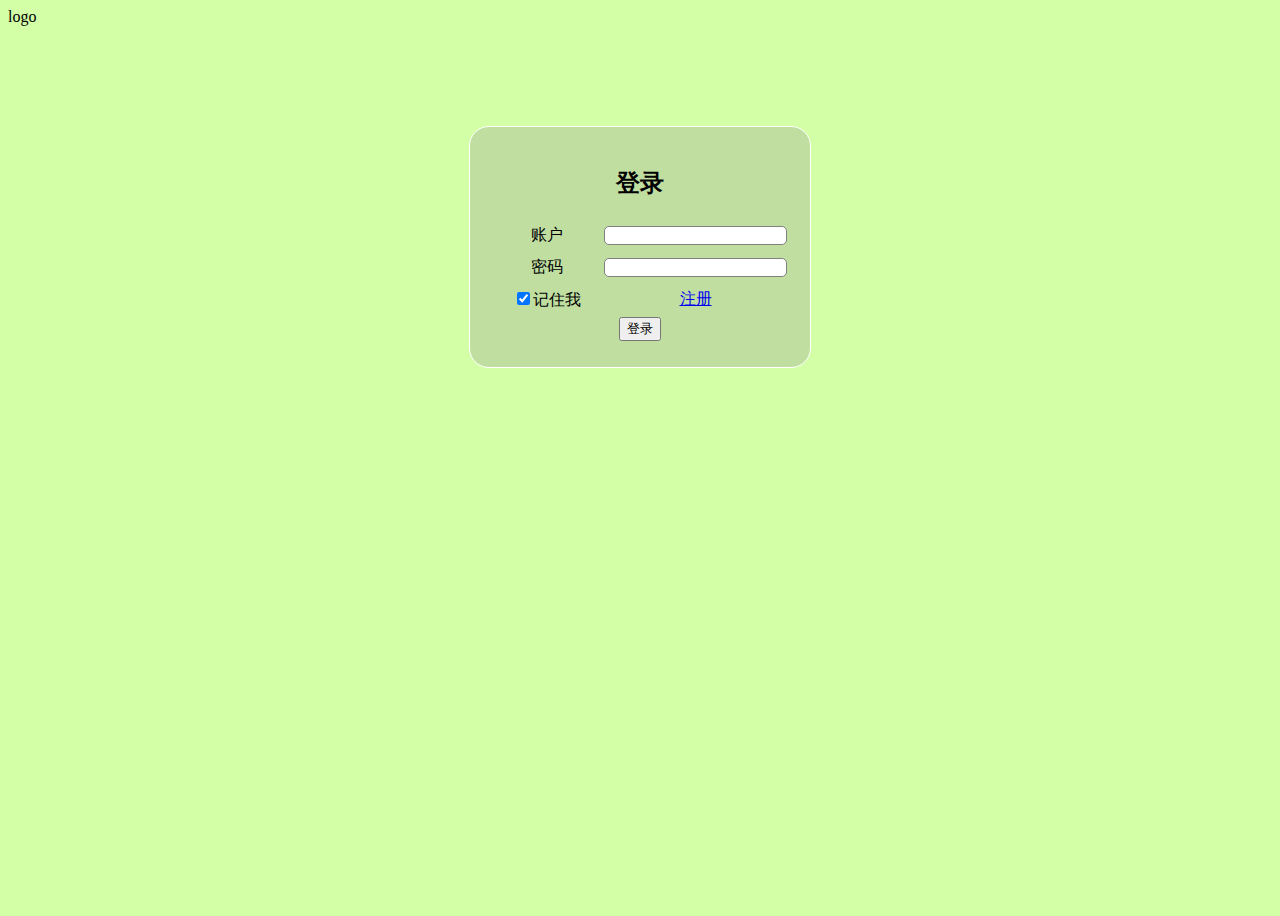
==== src/login.html @ d73aa3b1 "first commit" ====
<!DOCTYPE html>
<html lang="en">

<head>
    <meta charset="UTF-8">
    <title>登录</title>
    <link rel="stylesheet" href="./css/login.css">
</head>

<body>
    <nav>logo</nav>
    <div>
        <h2>登录</h2>
        <form>
            <table>
                <tr>
                    <td>账户</td>
                    <td><input type="text"></td>
                </tr>
                <tr>
                    <td>密码</td>
                    <td><input type="password"></td>
                </tr>
                <tr>
                    <td><input type="checkbox" checked="checked">记住我</input></td>
                    <td><a href="./register.html">注册</a></td>
                </tr>
            </table>
            <input type="button" value="登录">
        </form>
    </div>
</body>

</html>
---- src/css/login.css ----
body {
    height: 100vh;
    background-color: rgb(211, 255, 167);
}
div{
    margin: 100px auto;
    width: 300px;
    height: 200px;
    border: 1px solid rgb(255, 255, 255);
    border-radius: 20px;
    padding: 20px;
    text-align: center;
    background-color: rgba(145, 145, 145, 0.3);
}
input[type="text"],
input[type="password"]{
    border:1px solid gray;
    border-radius: 5px;
}
table{
    width: 300px;
}
tr{
    height: 30px;
}
td{
    width: 50%;
}
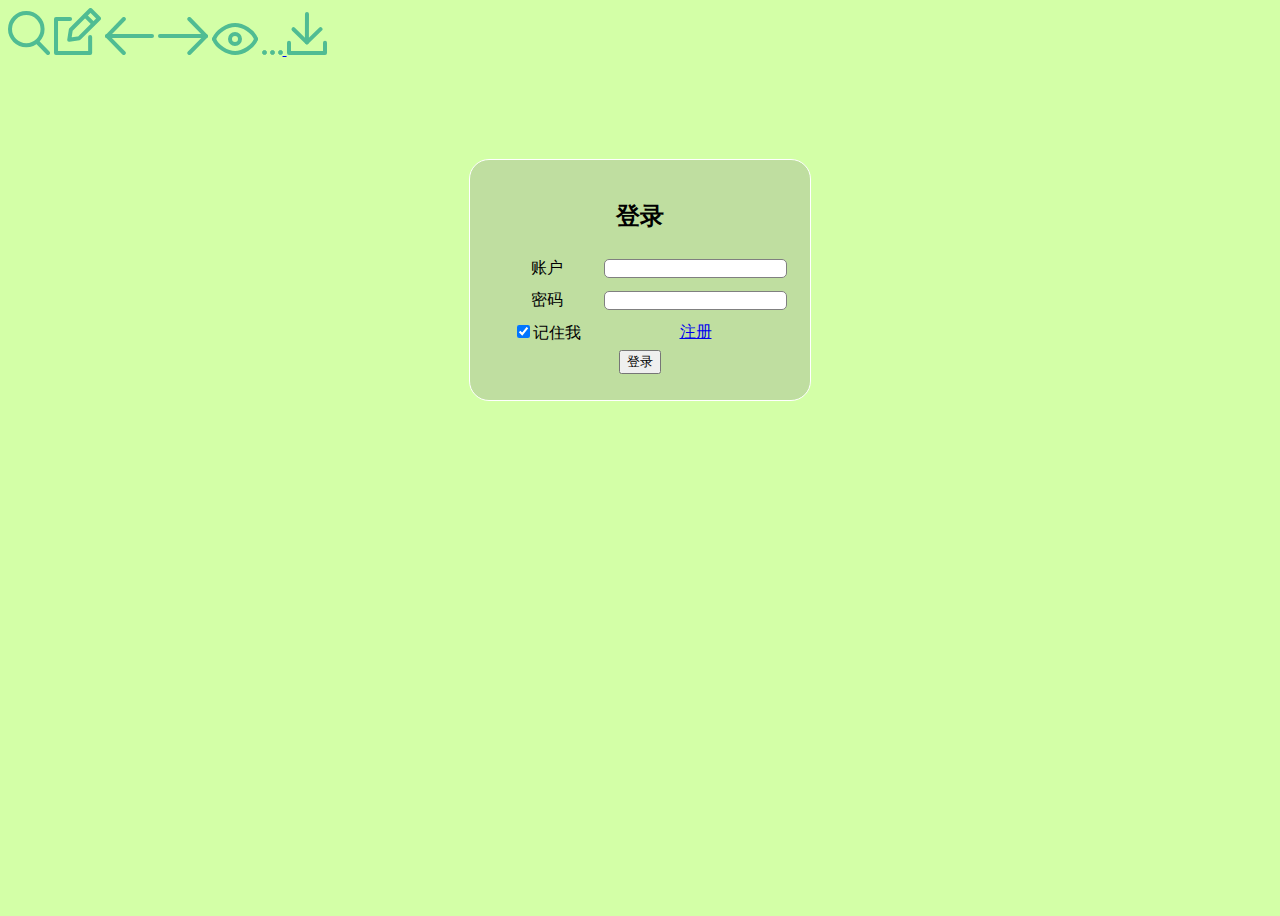
==== commit 5a4151c1: "try" ====
--- a/src/login.html
+++ b/src/login.html
@@ -8,7 +8,22 @@
 </head>
 
 <body>
-    <nav>logo</nav>
+    <nav class="top">
+        <span class="toolbar">
+            <img class="icon" src="./img/SVGs/70 Basic Icons-all-03.svg" />
+            <img class="icon" src="./img/SVGs/70 Basic Icons-all-13.svg" />
+            <img class="icon" src="./img/SVGs/70 Basic Icons-all-24.svg" />
+            <img class="icon" src="./img/SVGs/70 Basic Icons-all-17.svg" />
+            <img class="icon" src="./img/SVGs/70 Basic Icons-all-11.svg" />
+            <a href="./license.html" target="_blank">
+                <img class="icon" src="./img/SVGs/70 Basic Icons-all-31.svg" />
+            </a>
+            <a href="../file.rar">
+                <img class="icon" src="./img/SVGs/70 Basic Icons-all-40.svg" />
+            </a>
+        </span>
+        <span class="fileview"></span>
+    </nav>
     <div>
         <h2>登录</h2>
         <form>
